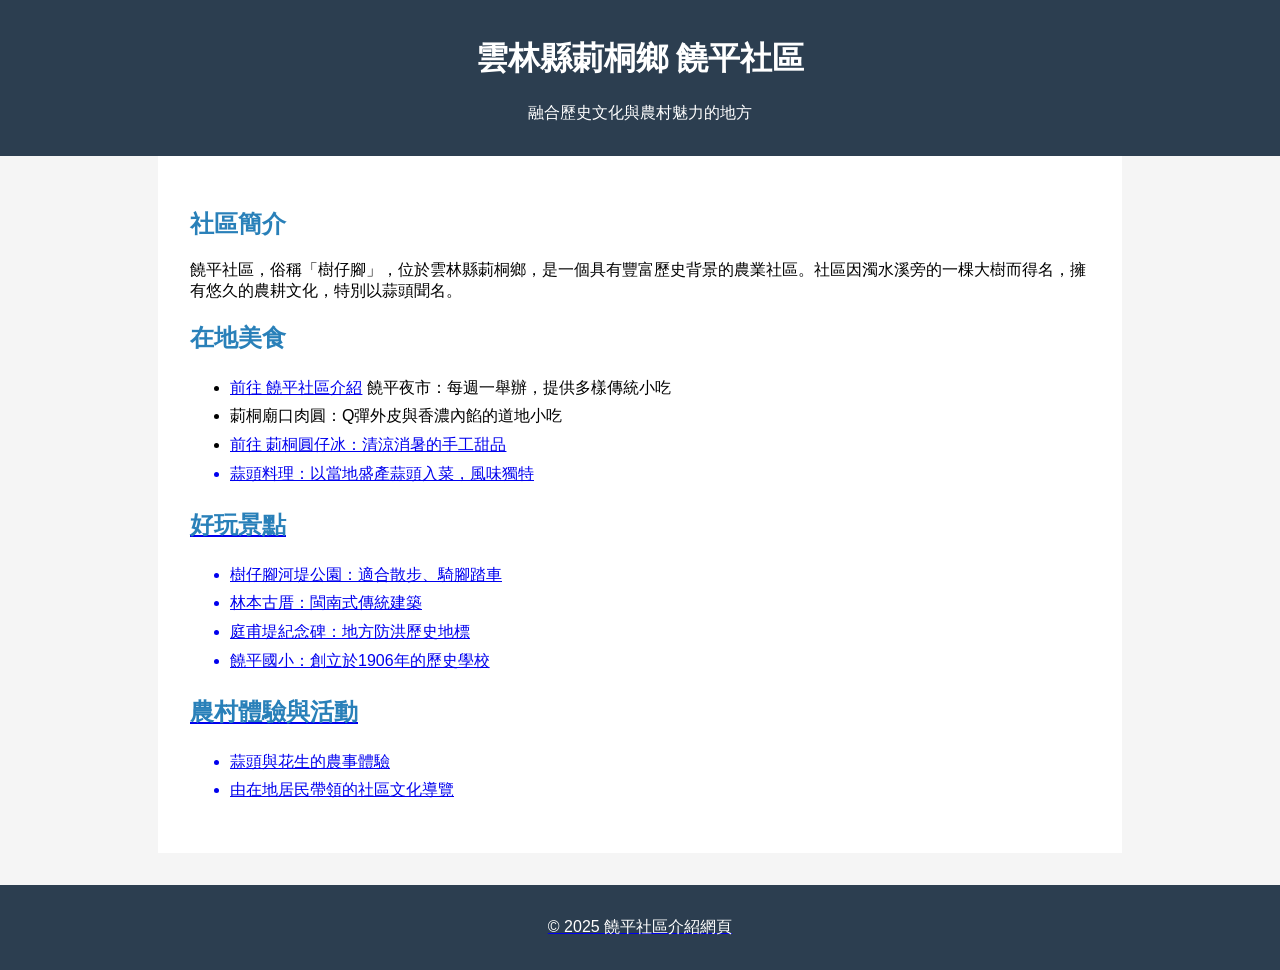
==== index.html @ f83798fa "Update index.html" ====
<!DOCTYPE html>
<html lang="zh-Hant">
<head>
  <meta charset="UTF-8">
  <meta name="viewport" content="width=device-width, initial-scale=1.0">
  <title>饒平社區介紹</title>
  <style>
    body {
      font-family: 'Noto Sans TC', sans-serif;
      margin: 0;
      padding: 0;
      background-color: #f5f5f5;
    }
    header {
      background-color: #2c3e50;
      color: white;
      padding: 1em;
      text-align: center;
    }
    main {
      padding: 2em;
      max-width: 900px;
      margin: auto;
      background-color: white;
    }
    h2 {
      color: #2980b9;
    }
    ul {
      line-height: 1.8;
    }
    footer {
      text-align: center;
      background-color: #2c3e50;
      color: white;
      padding: 1em;
      margin-top: 2em;
    }
  </style>
</head>
<body>
  <header>
    <h1>雲林縣莿桐鄉 饒平社區</h1>
    <p>融合歷史文化與農村魅力的地方</p>
  </header>

  <main>
    <section>
      <h2>社區簡介</h2>
      <p>饒平社區，俗稱「樹仔腳」，位於雲林縣莿桐鄉，是一個具有豐富歷史背景的農業社區。社區因濁水溪旁的一棵大樹而得名，擁有悠久的農耕文化，特別以蒜頭聞名。</p>
    </section>

    <section>
      <h2>在地美食</h2>
      <ul>
        <li> <a href="school.html" target="_blank">前往 饒平社區介紹</a> 饒平夜市：每週一舉辦，提供多樣傳統小吃</li>
        <li>莿桐廟口肉圓：Q彈外皮與香濃內餡的道地小吃</li>
        <li><a href="ice shop.html" target="_blank">前往 莿桐圓仔冰：清涼消暑的手工甜品</li>
        <li>蒜頭料理：以當地盛產蒜頭入菜，風味獨特</li>
      </ul>
    </section>

    <section>
      <h2>好玩景點</h2>
      <ul>
        <li>樹仔腳河堤公園：適合散步、騎腳踏車</li>
        <li>林本古厝：閩南式傳統建築</li>
        <li>庭甫堤紀念碑：地方防洪歷史地標</li>
        <li>饒平國小：創立於1906年的歷史學校</li>
      </ul>
    </section>

    <section>
      <h2>農村體驗與活動</h2>
      <ul>
        <li>蒜頭與花生的農事體驗</li>
        <li>由在地居民帶領的社區文化導覽</li>
      </ul>
    </section>
  </main>

  <footer>
    <p>&copy; 2025 饒平社區介紹網頁</p>
  </footer>
</body>
</html>
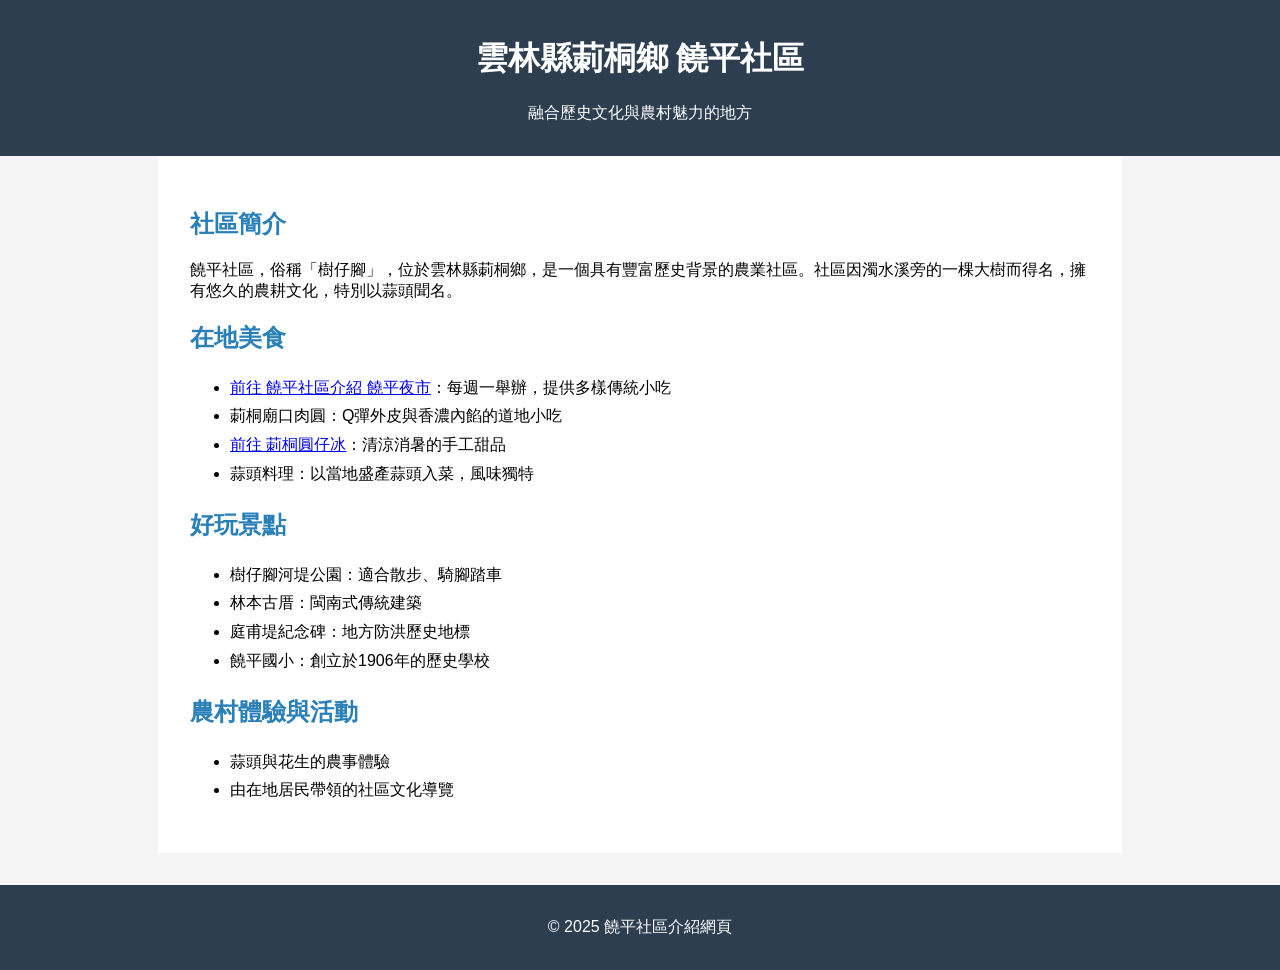
==== commit dd424ab2: "Update index.html" ====
--- a/index.html
+++ b/index.html
@@ -53,9 +53,9 @@
     <section>
       <h2>在地美食</h2>
       <ul>
-        <li> <a href="school.html" target="_blank">前往 饒平社區介紹</a> 饒平夜市：每週一舉辦，提供多樣傳統小吃</li>
+        <li> <a href="school.html" target="_blank">前往 饒平社區介紹 饒平夜市</a>：每週一舉辦，提供多樣傳統小吃</li>
         <li>莿桐廟口肉圓：Q彈外皮與香濃內餡的道地小吃</li>
-        <li><a href="ice shop.html" target="_blank">前往 莿桐圓仔冰：清涼消暑的手工甜品</li>
+        <li><a href="ice shop.html" target="_blank">前往 莿桐圓仔冰</a>：清涼消暑的手工甜品</li>
         <li>蒜頭料理：以當地盛產蒜頭入菜，風味獨特</li>
       </ul>
     </section>
@@ -84,3 +84,4 @@
   </footer>
 </body>
 </html>
+ 
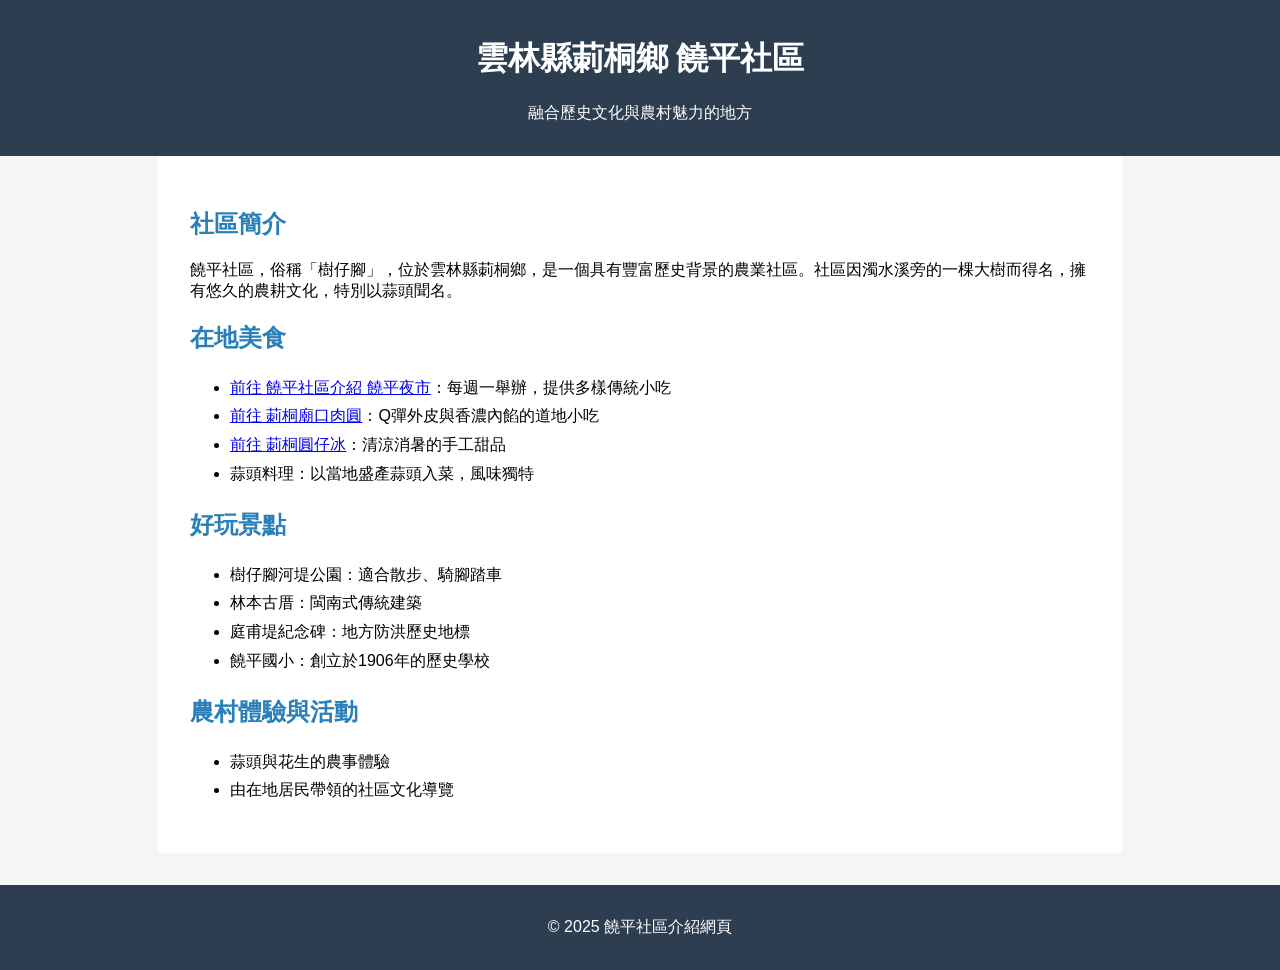
==== commit 3743d4a3: "Update index.html" ====
--- a/index.html
+++ b/index.html
@@ -54,7 +54,7 @@
       <h2>在地美食</h2>
       <ul>
         <li> <a href="school.html" target="_blank">前往 饒平社區介紹 饒平夜市</a>：每週一舉辦，提供多樣傳統小吃</li>
-        <li>莿桐廟口肉圓：Q彈外皮與香濃內餡的道地小吃</li>
+        <li><a href="meatball.html" target="_blank">前往 莿桐廟口肉圓</a>：Q彈外皮與香濃內餡的道地小吃</li>
         <li><a href="ice shop.html" target="_blank">前往 莿桐圓仔冰</a>：清涼消暑的手工甜品</li>
         <li>蒜頭料理：以當地盛產蒜頭入菜，風味獨特</li>
       </ul>
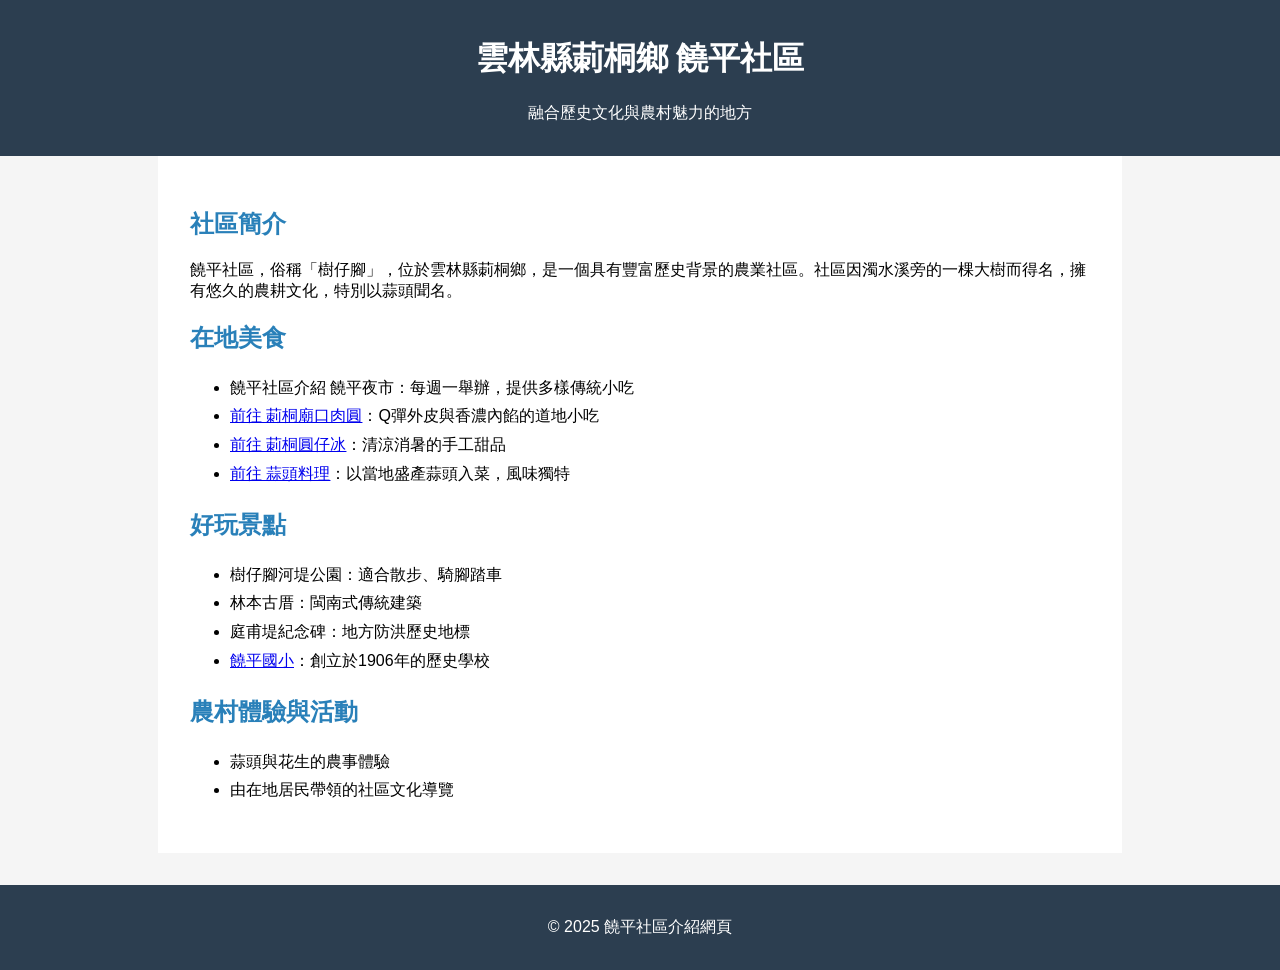
==== commit d2c98f51: "Update index.html" ====
--- a/index.html
+++ b/index.html
@@ -53,10 +53,10 @@
     <section>
       <h2>在地美食</h2>
       <ul>
-        <li> <a href="school.html" target="_blank">前往 饒平社區介紹 饒平夜市</a>：每週一舉辦，提供多樣傳統小吃</li>
-        <li><a href="meatball.html" target="_blank">前往 莿桐廟口肉圓</a>：Q彈外皮與香濃內餡的道地小吃</li>
+        <li> 饒平社區介紹 饒平夜市：每週一舉辦，提供多樣傳統小吃</li>
+        <li><a href="meatballs.html" target="_blank">前往 莿桐廟口肉圓</a>：Q彈外皮與香濃內餡的道地小吃</li>
         <li><a href="ice shop.html" target="_blank">前往 莿桐圓仔冰</a>：清涼消暑的手工甜品</li>
-        <li>蒜頭料理：以當地盛產蒜頭入菜，風味獨特</li>
+        <li><a href="garlc.html" target="_blank">前往 蒜頭料理</a>：以當地盛產蒜頭入菜，風味獨特</li>
       </ul>
     </section>
 
@@ -66,7 +66,7 @@
         <li>樹仔腳河堤公園：適合散步、騎腳踏車</li>
         <li>林本古厝：閩南式傳統建築</li>
         <li>庭甫堤紀念碑：地方防洪歷史地標</li>
-        <li>饒平國小：創立於1906年的歷史學校</li>
+        <li><a href="school.html" target="_blank">饒平國小</a>：創立於1906年的歷史學校</li>
       </ul>
     </section>
 
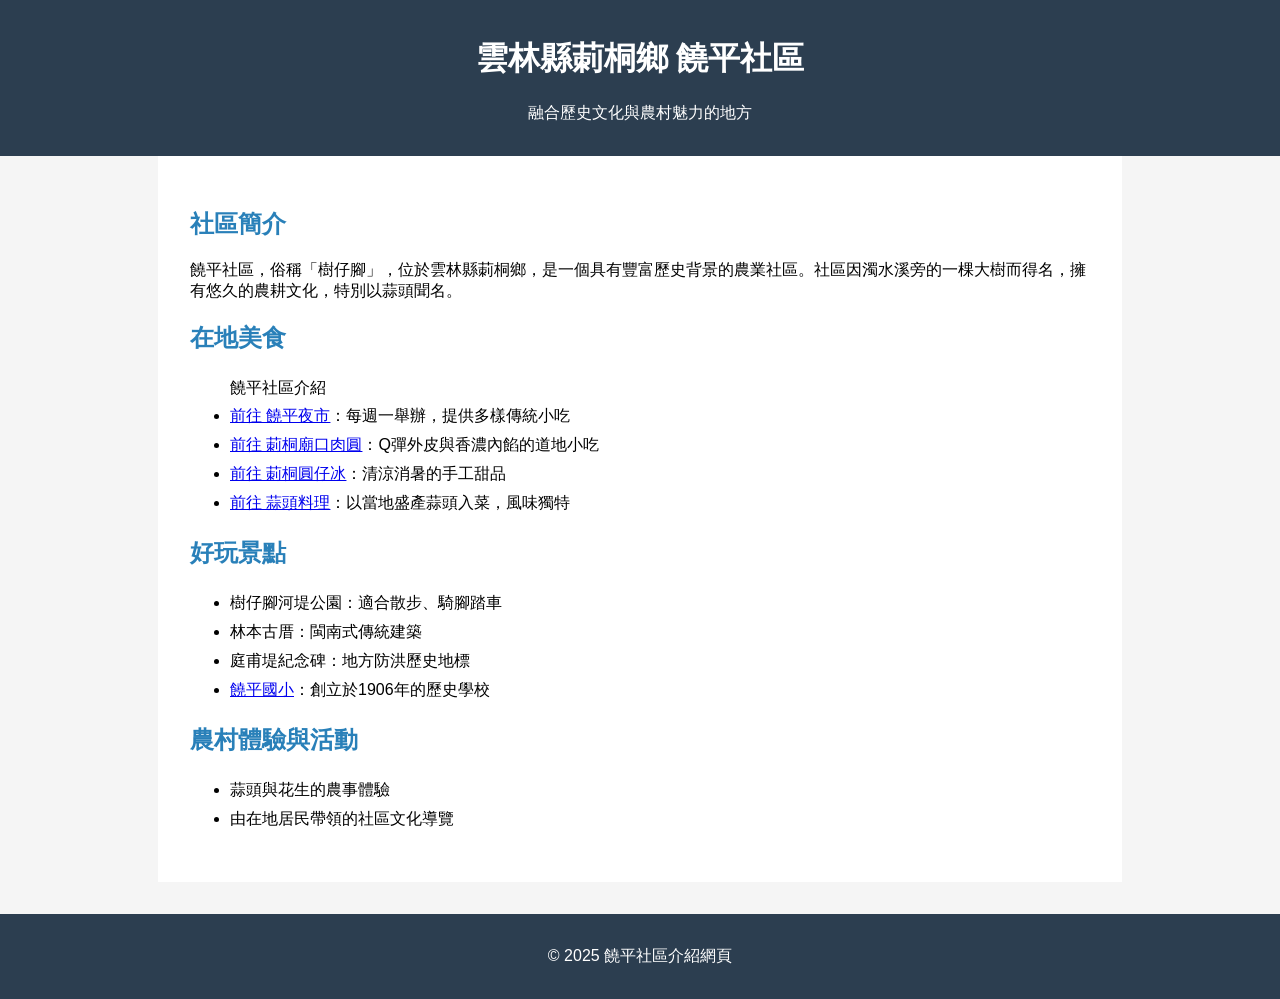
==== commit 336378b8: "Update index.html" ====
--- a/index.html
+++ b/index.html
@@ -53,7 +53,8 @@
     <section>
       <h2>在地美食</h2>
       <ul>
-        <li> 饒平社區介紹 饒平夜市：每週一舉辦，提供多樣傳統小吃</li>
+        饒平社區介紹
+        <li><a href="night market.html" target="_blank">前往 饒平夜市</a>：每週一舉辦，提供多樣傳統小吃</li>
         <li><a href="meatballs.html" target="_blank">前往 莿桐廟口肉圓</a>：Q彈外皮與香濃內餡的道地小吃</li>
         <li><a href="ice shop.html" target="_blank">前往 莿桐圓仔冰</a>：清涼消暑的手工甜品</li>
         <li><a href="garlc.html" target="_blank">前往 蒜頭料理</a>：以當地盛產蒜頭入菜，風味獨特</li>
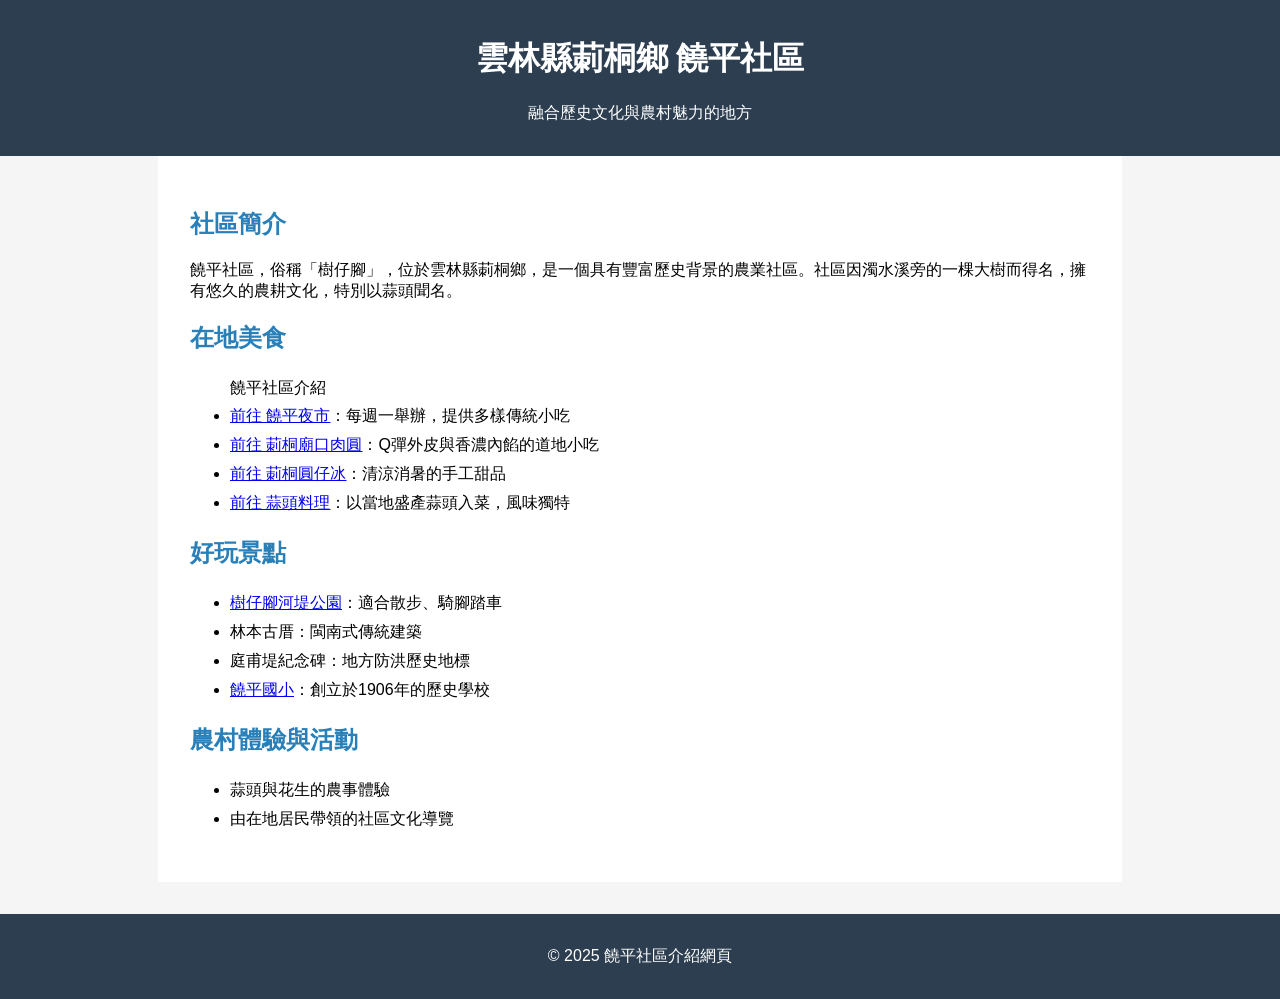
==== commit c823aa60: "Update index.html" ====
--- a/index.html
+++ b/index.html
@@ -64,7 +64,7 @@
     <section>
       <h2>好玩景點</h2>
       <ul>
-        <li>樹仔腳河堤公園：適合散步、騎腳踏車</li>
+        <li><a href="park.html" target="_blank">樹仔腳河堤公園</a>：適合散步、騎腳踏車</li>
         <li>林本古厝：閩南式傳統建築</li>
         <li>庭甫堤紀念碑：地方防洪歷史地標</li>
         <li><a href="school.html" target="_blank">饒平國小</a>：創立於1906年的歷史學校</li>
